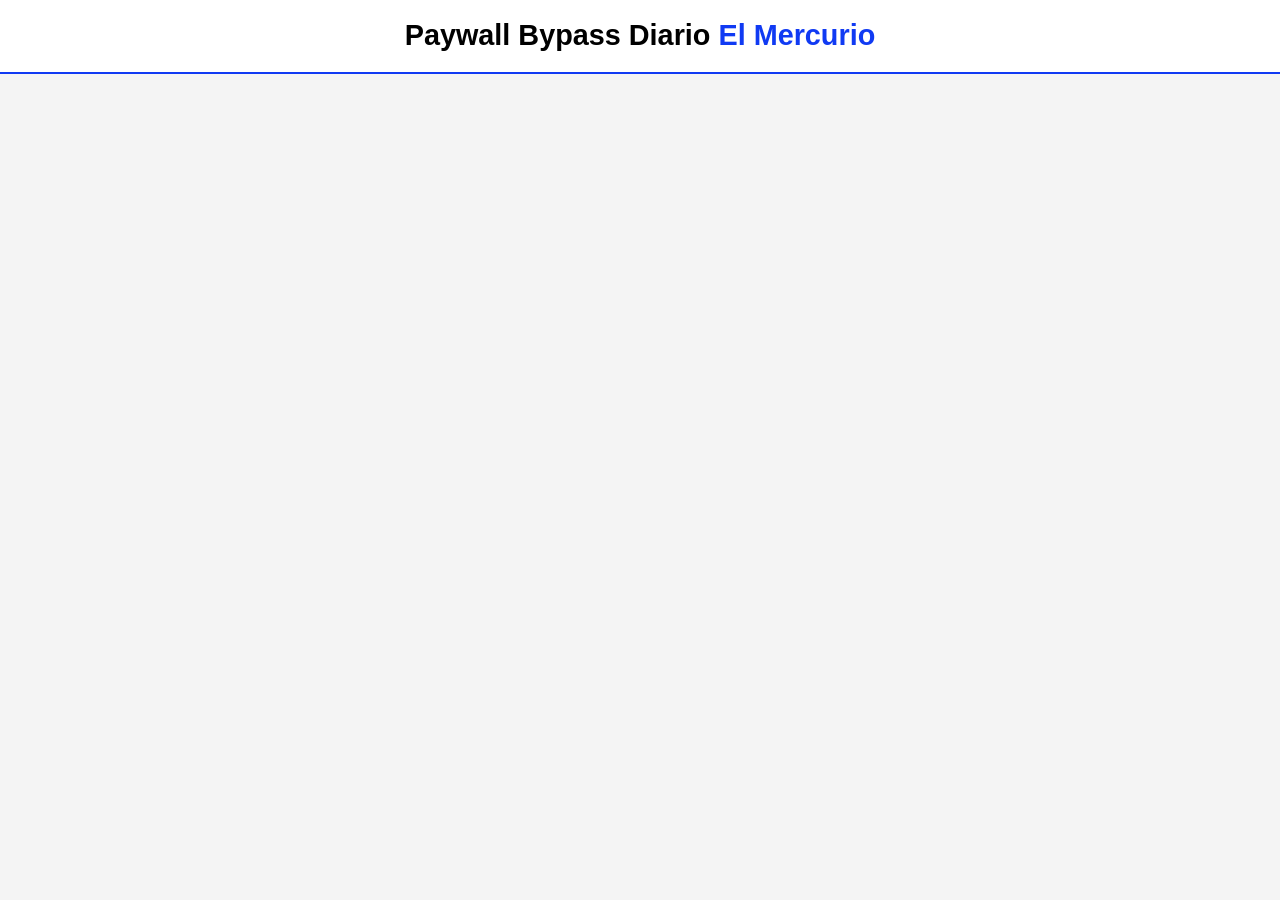
==== index.html @ ed2b1669 "add index.html" ====
<!DOCTYPE html>
<html lang="en">
<head>
  <meta charset="UTF-8">
  <meta name="viewport" content="width=device-width, initial-scale=1.0">
  <link rel="stylesheet" href="style.css">
  <title>El Mercurio</title>
</head>
<body>
  <header class="page-header">
    <h1 class="page-title">Paywall Bypass Diario <span class="title-newspaper">El Mercurio</span></h1>
  </header>
  <div class="page-body">

  </div>
  <footer>

  </footer>
</body>
</html>
---- style.css ----
body {
  font-family: "Segoe UI", Roboto, Helvetica, Arial, sans-serif;
  margin: 0;
  background-color: #f4f4f4;
}

.page-header {
  display: flex;
  justify-content: center;
  border-bottom: 2px solid #103af3;
  background-color: #ffffff;
}

.page-title {
  font-size: 1.8rem;
}

.title-newspaper {
  color: #103af3;
}

.page-body {
  background-color: #cfcfcf;
  margin: 0;
}
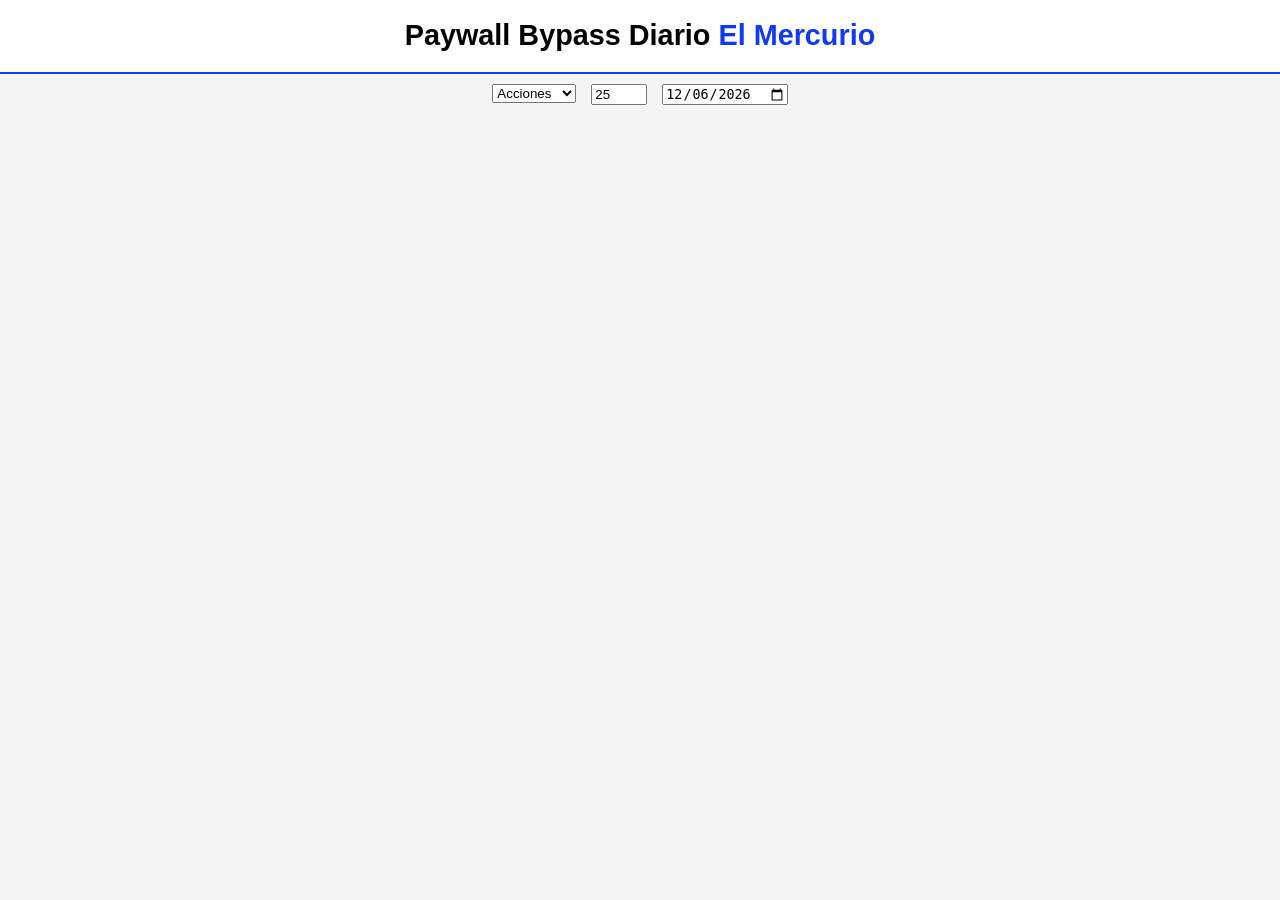
==== commit 0000597e: "Add article filters." ====
--- a/index.html
+++ b/index.html
@@ -11,10 +11,44 @@
     <h1 class="page-title">Paywall Bypass Diario <span class="title-newspaper">El Mercurio</span></h1>
   </header>
   <div class="page-body">
+    <div class="filters-container">
+
+      
+      <div class="input-container">
+        <select class="search-element" name="article-subsections" id="article-subsections">
+          <option value="Acciones">Acciones</option>
+          <option value="Impuestos">Impuestos</option>
+        </select>
+      </div>
+
+      <div class="input-container">
+        <input 
+          type="number"
+          min="1"
+          max="100"
+          value="25"
+        >
+      </div>
+
+      <div class="input-container">
+        <input 
+          id="date-filter" 
+          type="date"
+        >
+      </div>
+
+
+
+
+    </div>
 
   </div>
   <footer>
 
   </footer>
+  <script type="module" src="js/scripts.js"></script>
+  <script>
+    document.getElementById('date-filter').valueAsDate = new Date();
+  </script>
 </body>
 </html>
--- a/style.css
+++ b/style.css
@@ -20,8 +20,23 @@
   color: #103af3;
 }
 
-.page-body {
-  background-color: #cfcfcf;
-  margin: 0;
+.filters-container {
+  display: flex;
+  grid-template-columns: 1fr 1fr 1fr;
+  padding: 10px;
+  justify-content: center;
+  gap: 15px;
+  grid: 2;
+  
 }
 
+
+@media (max-width: 600px) {
+  .title-newspaper {
+    color: red;
+  }
+
+  .filters-container {
+    flex-direction: column;
+  }
+}
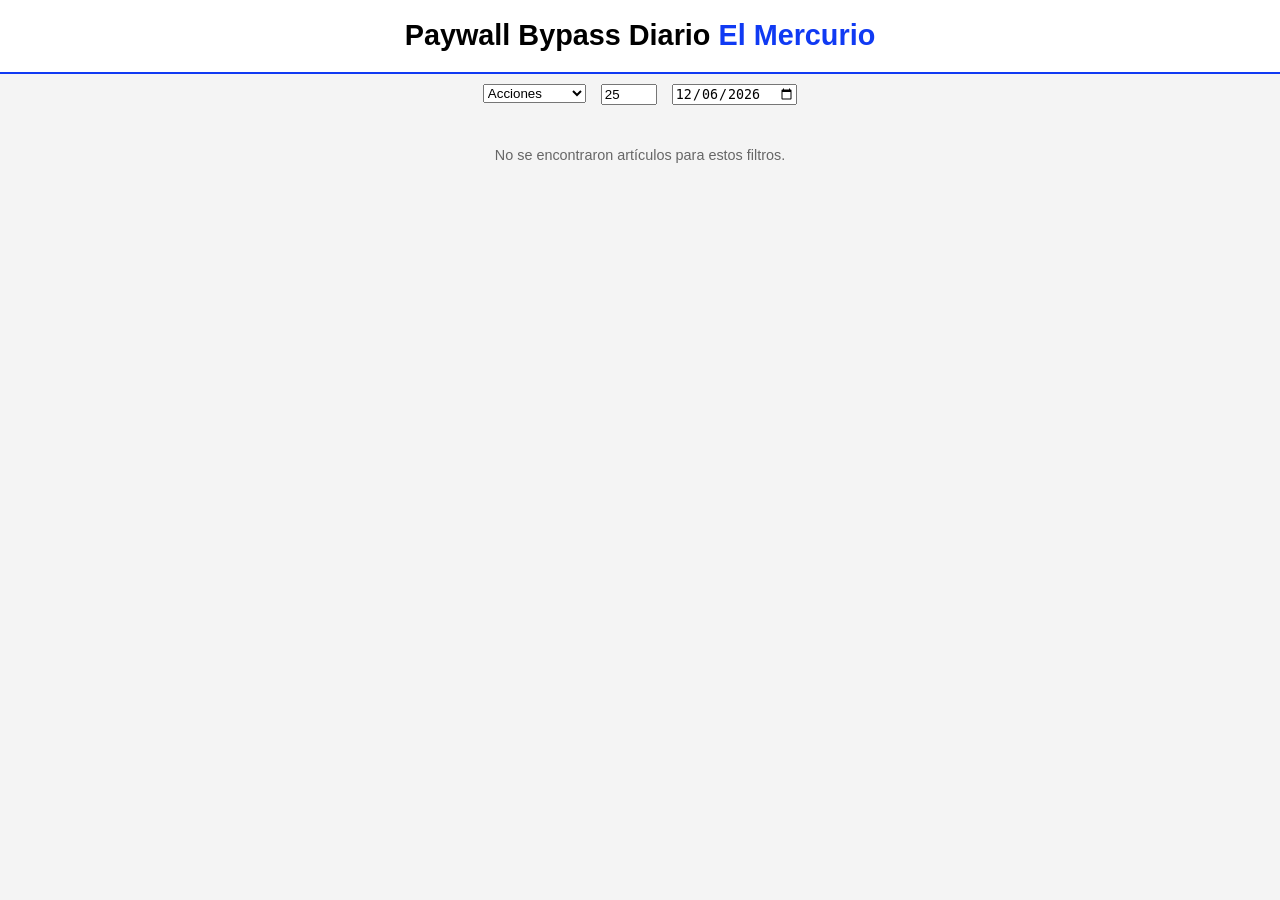
==== commit 831f3d10: "Add article card component." ====
--- a/index.html
+++ b/index.html
@@ -17,12 +17,21 @@
       <div class="input-container">
         <select class="search-element" name="article-subsections" id="article-subsections">
           <option value="Acciones">Acciones</option>
+          <option value="Bonos">Bonos</option>
+          <option value="Monedas">Monedas</option>
+          <option value="Fondos">Fondos</option>
+          <option value="Pensiones">Pensiones</option>
+          <option value="Economía">Economía</option>
+          <option value="Regulaciones">Regulaciones</option>
           <option value="Impuestos">Impuestos</option>
+          <option value="Propiedades">Propiedades</option>
+          
         </select>
       </div>
 
       <div class="input-container">
-        <input 
+        <input
+          id="size-filter"
           type="number"
           min="1"
           max="100"
@@ -31,8 +40,8 @@
       </div>
 
       <div class="input-container">
-        <input 
-          id="date-filter" 
+        <input
+          id="date-filter"
           type="date"
         >
       </div>
@@ -42,6 +51,8 @@
 
     </div>
 
+    <main id="articles" class="articles-grid" aria-live="polite"></main>
+    <p id="articles-status" class="articles-status" role="status"></p>
   </div>
   <footer>
 
--- a/style.css
+++ b/style.css
@@ -31,12 +31,30 @@
 }
 
 
+.articles-grid {
+  display: grid;
+  grid-template-columns: repeat(auto-fill, minmax(280px, 1fr));
+  gap: 1rem;
+  padding: 0 1rem 2rem;
+  max-width: 1200px;
+  margin: 0 auto;
+}
+
+.articles-status {
+  text-align: center;
+  color: #666;
+  font-size: 0.9rem;
+  padding: 0 1rem 1rem;
+  margin: 0;
+}
+
 @media (max-width: 600px) {
-  .title-newspaper {
-    color: red;
-  }
-
+  
   .filters-container {
     flex-direction: column;
   }
+
+  .articles-grid {
+    grid-template-columns: 1fr;
+  }
 }
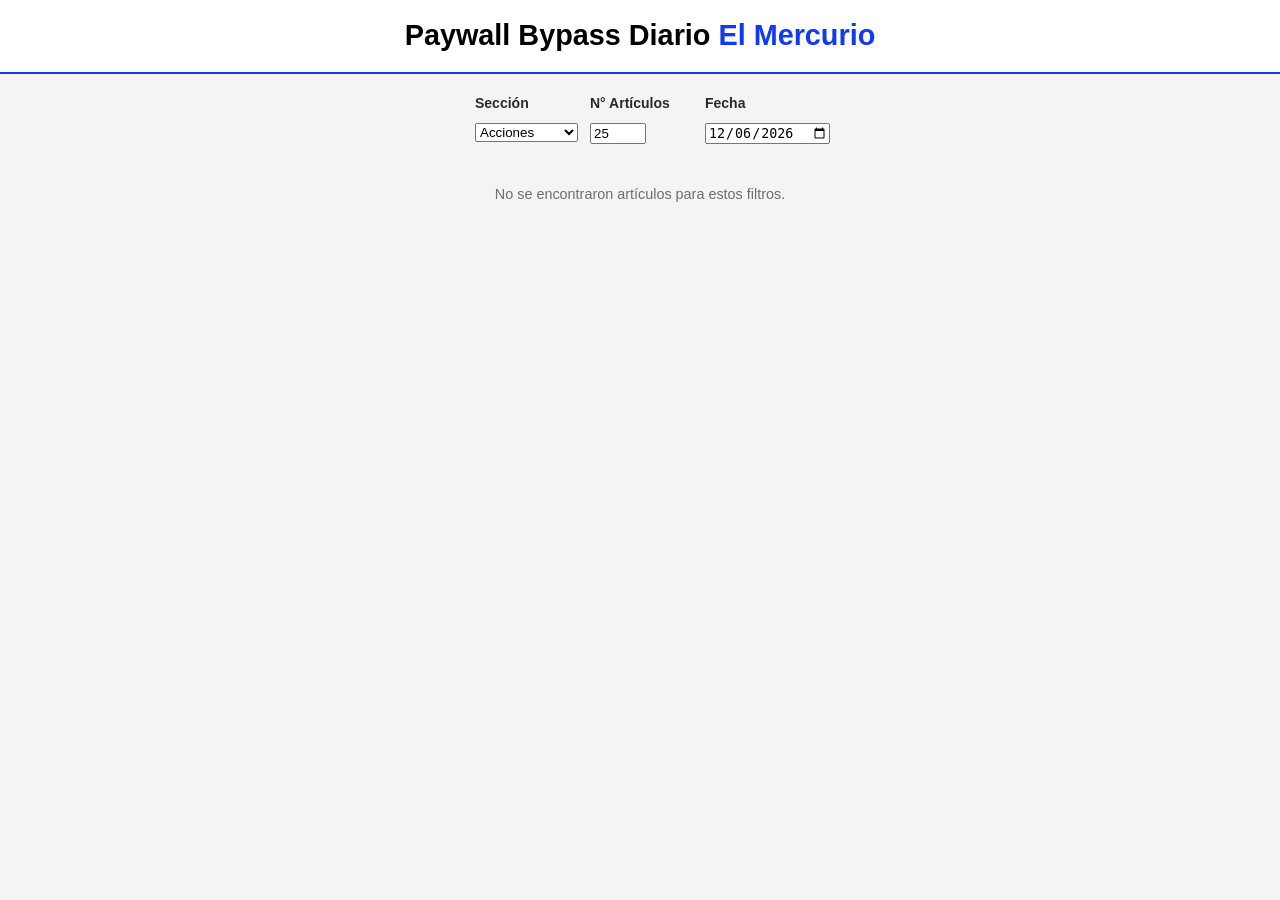
==== commit 94fe4ba0: "Add article page. Update article card component." ====
--- a/index.html
+++ b/index.html
@@ -3,7 +3,7 @@
 <head>
   <meta charset="UTF-8">
   <meta name="viewport" content="width=device-width, initial-scale=1.0">
-  <link rel="stylesheet" href="style.css">
+  <link rel="stylesheet" href="styles/style.css">
   <title>El Mercurio</title>
 </head>
 <body>
@@ -15,7 +15,12 @@
 
       
       <div class="input-container">
-        <select class="search-element" name="article-subsections" id="article-subsections">
+        <h2 class="section-title">Sección</h2>
+        <select 
+          class="search-element" 
+          name="article-subsections" 
+          id="article-subsections"
+        >
           <option value="Acciones">Acciones</option>
           <option value="Bonos">Bonos</option>
           <option value="Monedas">Monedas</option>
@@ -25,11 +30,11 @@
           <option value="Regulaciones">Regulaciones</option>
           <option value="Impuestos">Impuestos</option>
           <option value="Propiedades">Propiedades</option>
-          
         </select>
       </div>
 
       <div class="input-container">
+        <h2 class="section-title">N° Artículos</h2>
         <input
           id="size-filter"
           type="number"
@@ -38,19 +43,14 @@
           value="25"
         >
       </div>
-
       <div class="input-container">
+        <h2 class="section-title">Fecha</h2>
         <input
           id="date-filter"
           type="date"
         >
       </div>
-
-
-
-
     </div>
-
     <main id="articles" class="articles-grid" aria-live="polite"></main>
     <p id="articles-status" class="articles-status" role="status"></p>
   </div>
--- a/styles/style.css
+++ b/styles/style.css
@@ -0,0 +1,67 @@
+
+body {
+  font-family: "Segoe UI", Roboto, Helvetica, Arial, sans-serif;
+  margin: 0;
+  background-color: #f4f4f4;
+}
+
+.page-header {
+  display: flex;
+  justify-content: center;
+  border-bottom: 2px solid #103af3;
+  background-color: #ffffff;
+}
+
+.page-title {
+  font-size: 1.8rem;
+}
+
+.section-title {
+  font-size: 14px;
+  color: #292929;
+}
+
+.title-newspaper {
+  color: #103af3;
+}
+
+.filters-container {
+  display: flex;
+  grid-template-columns: 1fr 1fr 1fr;
+  padding: 10px;
+  justify-content: center;
+  gap: 15px;
+  grid: 2;
+}
+
+.input-container {
+  width: 100px;
+}
+
+.articles-grid {
+  display: grid;
+  grid-template-columns: repeat(auto-fill, minmax(280px, 1fr));
+  gap: 1rem;
+  padding: 0 1rem 2rem;
+  max-width: 1200px;
+  margin: 0 auto;
+}
+
+.articles-status {
+  text-align: center;
+  color: #6d6d6d;
+  font-size: 0.9rem;
+  padding: 0 1rem 1rem;
+  margin: 0;
+}
+
+@media (max-width: 600px) {
+  
+  .filters-container {
+    flex-direction: column;
+  }
+
+  .articles-grid {
+    grid-template-columns: 1fr;
+  }
+}
